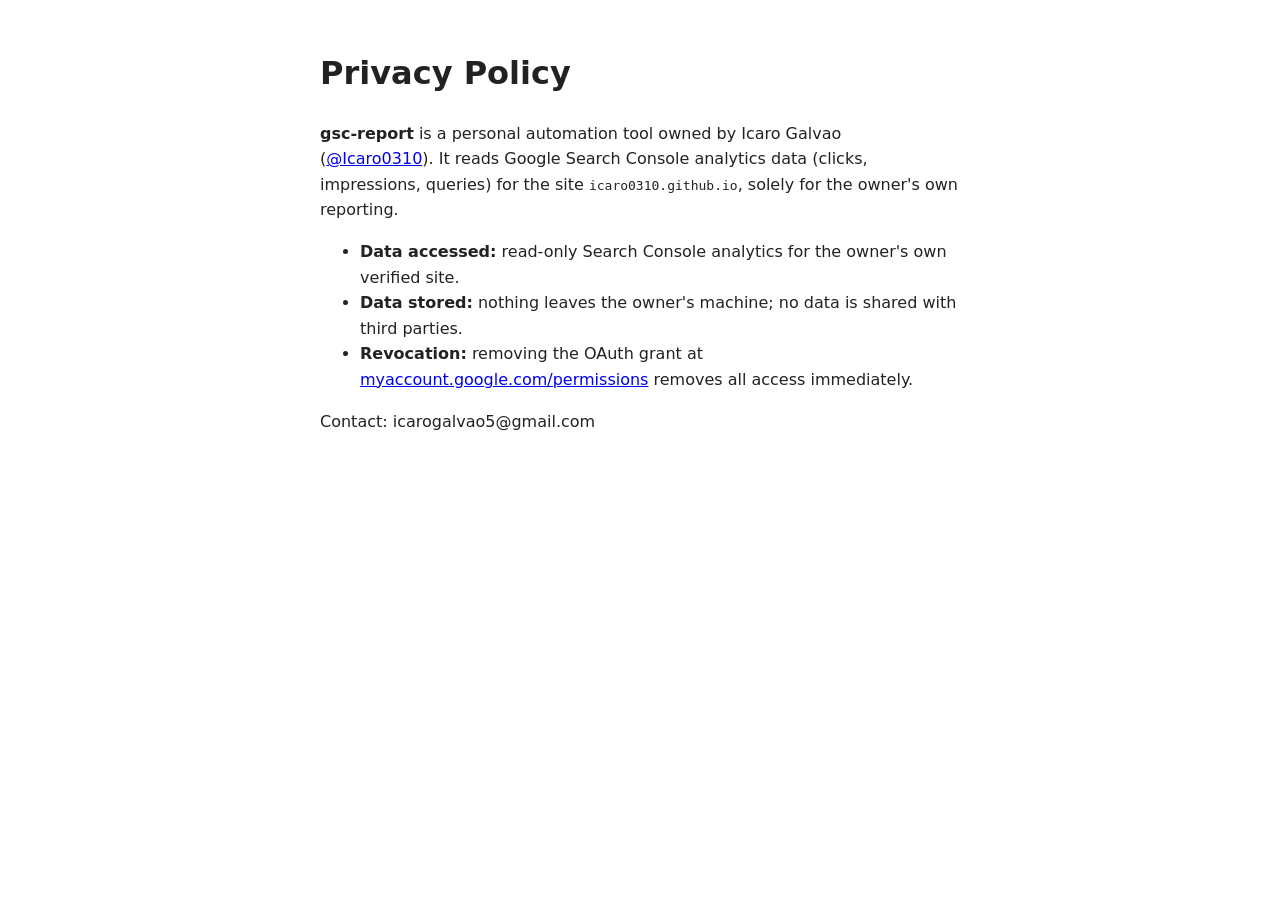
==== privacy.html @ d6a1884e "privacy policy as static html (site is not jekyll) Generated with Devin & QA Engineer Icaro Galvao  " ====
<!DOCTYPE html>
<html lang="en">
<head><meta charset="utf-8"><title>Privacy Policy — gsc-report</title>
<meta name="viewport" content="width=device-width,initial-scale=1">
<style>body{font-family:system-ui,sans-serif;max-width:640px;margin:3rem auto;padding:0 1rem;line-height:1.6;color:#222}</style>
</head>
<body>
<h1>Privacy Policy</h1>
<p><strong>gsc-report</strong> is a personal automation tool owned by Icaro Galvao
(<a href="https://github.com/Icaro0310">@Icaro0310</a>). It reads Google Search Console
analytics data (clicks, impressions, queries) for the site
<code>icaro0310.github.io</code>, solely for the owner's own reporting.</p>
<ul>
<li><strong>Data accessed:</strong> read-only Search Console analytics for the owner's own verified site.</li>
<li><strong>Data stored:</strong> nothing leaves the owner's machine; no data is shared with third parties.</li>
<li><strong>Revocation:</strong> removing the OAuth grant at
<a href="https://myaccount.google.com/permissions">myaccount.google.com/permissions</a>
removes all access immediately.</li>
</ul>
<p>Contact: icarogalvao5@gmail.com</p>
</body>
</html>
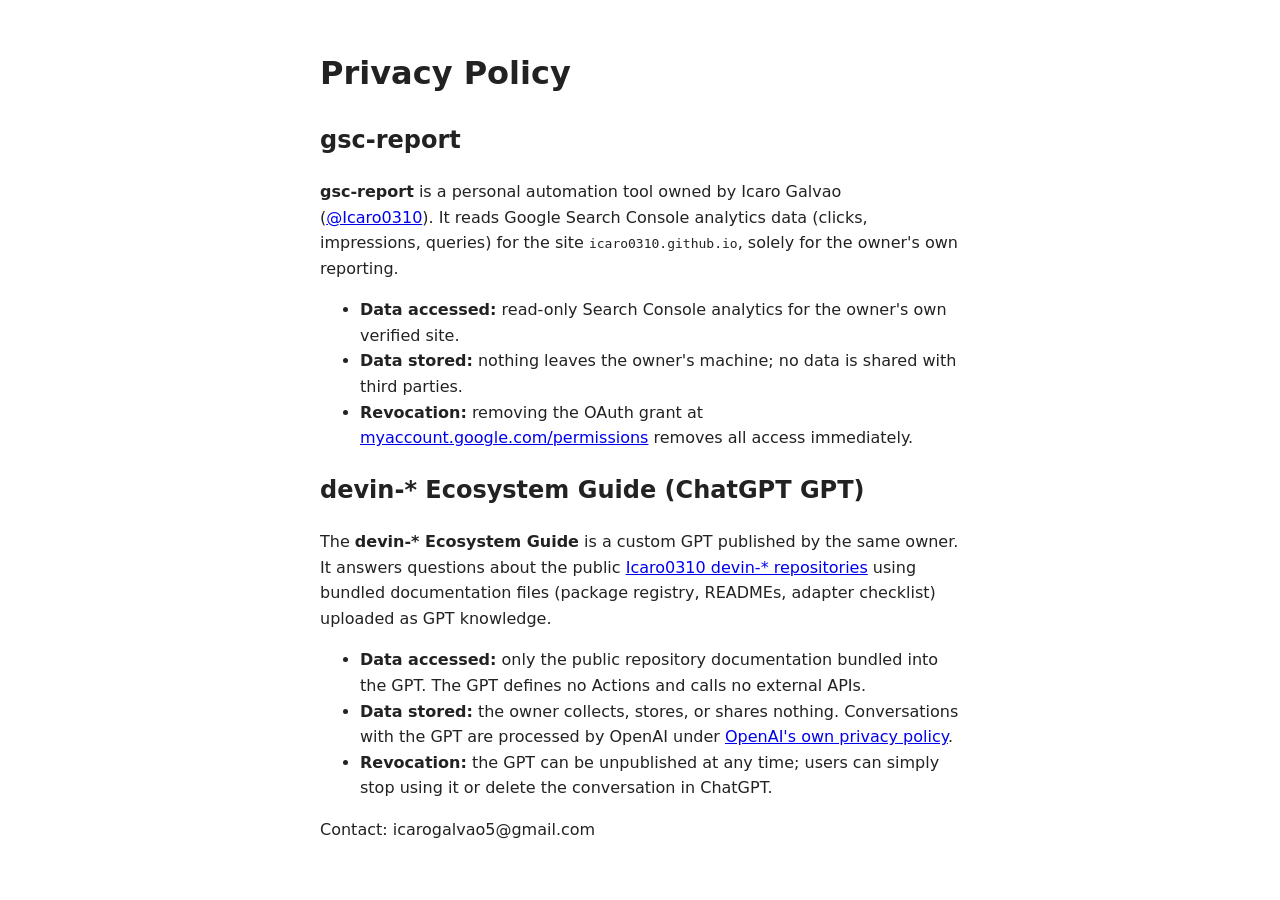
==== commit b27c2f08: "privacy: cover the devin-* Ecosystem Guide GPT alongside gsc-report The GPT is knowledge-only (bundl" ====
--- a/privacy.html
+++ b/privacy.html
@@ -1,11 +1,13 @@
 <!DOCTYPE html>
 <html lang="en">
-<head><meta charset="utf-8"><title>Privacy Policy — gsc-report</title>
+<head><meta charset="utf-8"><title>Privacy Policy — Icaro0310 tools</title>
 <meta name="viewport" content="width=device-width,initial-scale=1">
 <style>body{font-family:system-ui,sans-serif;max-width:640px;margin:3rem auto;padding:0 1rem;line-height:1.6;color:#222}</style>
 </head>
 <body>
 <h1>Privacy Policy</h1>
+
+<h2>gsc-report</h2>
 <p><strong>gsc-report</strong> is a personal automation tool owned by Icaro Galvao
 (<a href="https://github.com/Icaro0310">@Icaro0310</a>). It reads Google Search Console
 analytics data (clicks, impressions, queries) for the site
@@ -17,6 +19,23 @@
 <a href="https://myaccount.google.com/permissions">myaccount.google.com/permissions</a>
 removes all access immediately.</li>
 </ul>
+
+<h2>devin-* Ecosystem Guide (ChatGPT GPT)</h2>
+<p>The <strong>devin-* Ecosystem Guide</strong> is a custom GPT published by the
+same owner. It answers questions about the public
+<a href="https://github.com/Icaro0310">Icaro0310 devin-* repositories</a>
+using bundled documentation files (package registry, READMEs, adapter
+checklist) uploaded as GPT knowledge.</p>
+<ul>
+<li><strong>Data accessed:</strong> only the public repository documentation bundled
+into the GPT. The GPT defines no Actions and calls no external APIs.</li>
+<li><strong>Data stored:</strong> the owner collects, stores, or shares nothing.
+Conversations with the GPT are processed by OpenAI under
+<a href="https://openai.com/policies/privacy-policy">OpenAI's own privacy policy</a>.</li>
+<li><strong>Revocation:</strong> the GPT can be unpublished at any time; users can
+simply stop using it or delete the conversation in ChatGPT.</li>
+</ul>
+
 <p>Contact: icarogalvao5@gmail.com</p>
 </body>
 </html>
